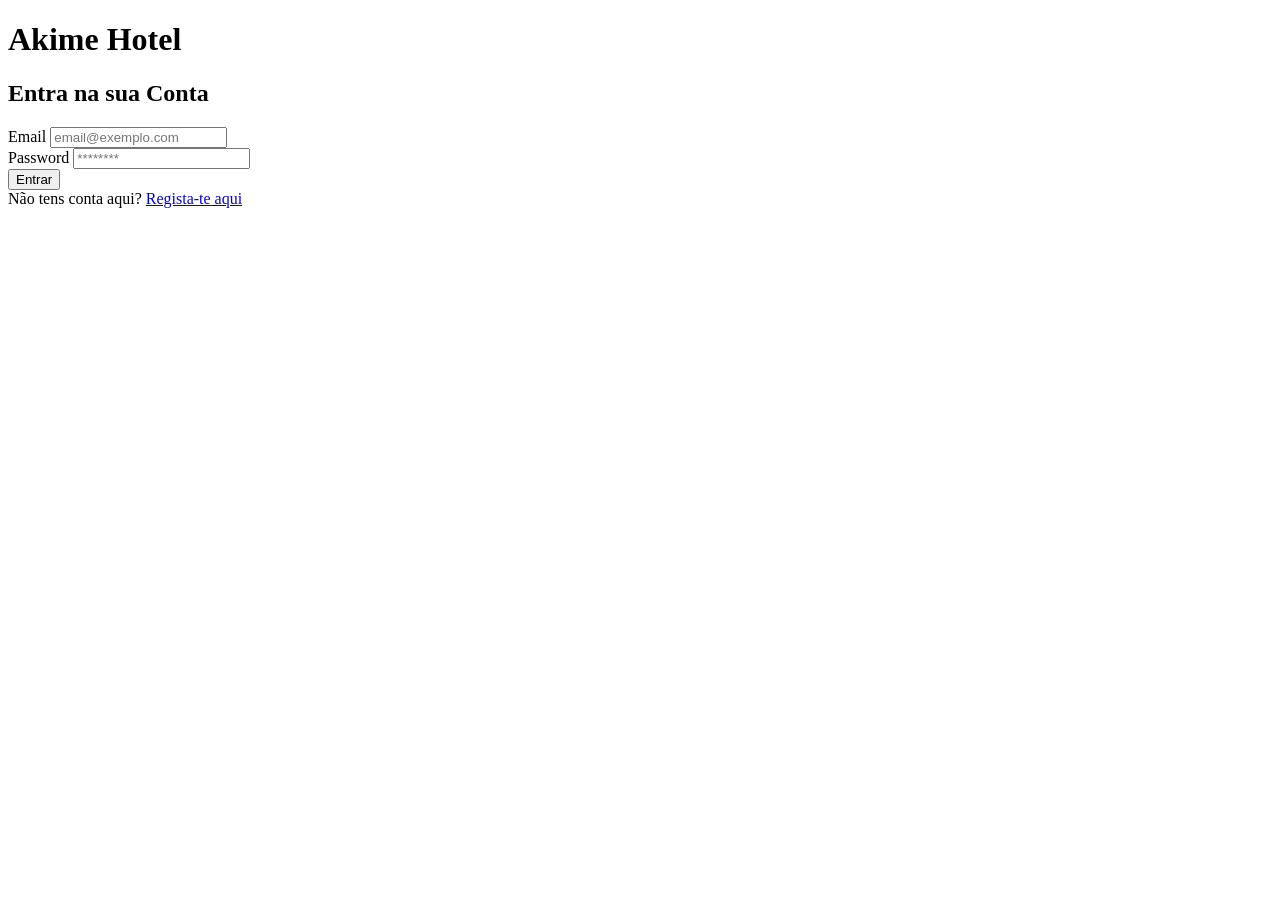
==== ficheiros_de_visualização/login.html @ 495d24aa "Adição de ficheiros de visualização bem como a criação do ficheiro main.js O ficheiro main.js englob" ====
<!DOCTYPE html>
<html lang="pt">
<head>
    <meta charset="UTF-8">
    <meta name="viewport" content="width=device-width, initial-scale=1.0">
    <title>Login</title>
</head>
<body>
    <h1>Akime Hotel</h1>
    <div>
        <h2>Entra na sua Conta </h2>
        <form action="">
            <label for="email">Email</label>
            <input type="email" placeholder="email@exemplo.com" id="email" required>
            <br>
            <label for="password">Password</label>
            <input type="password" placeholder="********" id="password" required>
            <br>

            <button type="submit">Entrar</button>
            <br>
            <span>Não tens conta aqui? <a href="registar.html">Regista-te aqui</a></span>
        </form>
    </div>
</body>
</html>
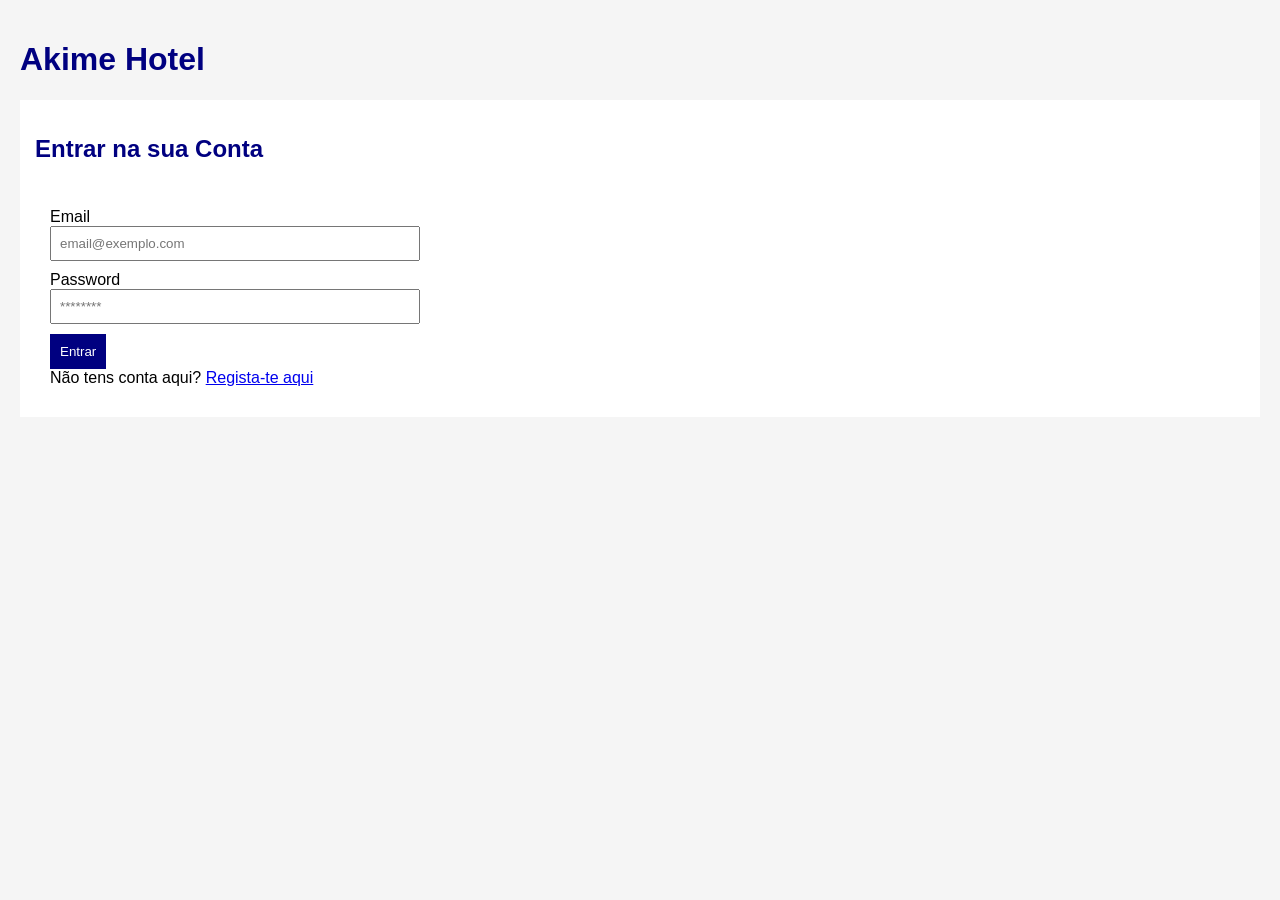
==== commit 0e9d0445: "Teste de visualização de login Sem querer apaguei o botão do registar e estou a mudar a posição dos " ====
--- a/ficheiros_de_visualização/login.html
+++ b/ficheiros_de_visualização/login.html
@@ -4,23 +4,31 @@
     <meta charset="UTF-8">
     <meta name="viewport" content="width=device-width, initial-scale=1.0">
     <title>Login</title>
+    <link rel="stylesheet" href="css/estilo.css">
 </head>
 <body>
+    <div id="pagina">
+        <main class="conteudo">
     <h1>Akime Hotel</h1>
-    <div>
-        <h2>Entra na sua Conta </h2>
-        <form action="">
+
+    <div class="caixa">
+        <h2>Entrar na sua Conta </h2>
+        <form action="atividades/login_processo.php" method="POST" id="login">
             <label for="email">Email</label>
-            <input type="email" placeholder="email@exemplo.com" id="email" required>
+            <input type="email" placeholder="email@exemplo.com" id="email" name="email" required>
             <br>
+
             <label for="password">Password</label>
-            <input type="password" placeholder="********" id="password" required>
+            <input type="password" placeholder="********" id="password" name="password" required>
             <br>
 
             <button type="submit">Entrar</button>
             <br>
-            <span>Não tens conta aqui? <a href="registar.html">Regista-te aqui</a></span>
+
+            <span>Não tens conta aqui? <a href="./registar.php">Regista-te aqui</a></span>
         </form>
+    </div>
+    </main>
     </div>
 </body>
 </html>
--- a/ficheiros_de_visualização/css/estilo.css
+++ b/ficheiros_de_visualização/css/estilo.css
@@ -0,0 +1,111 @@
+body {
+    margin: 0;
+    font-family: Arial, sans-serif;
+    background-color: whitesmoke;
+}
+
+#pagina {
+    display: flex;
+}
+
+.menu {
+    width: 220px;
+    min-height: 100vh;
+    background-color: navy;
+    padding: 15px;
+}
+
+.logo {
+    margin-bottom: 20px;
+}
+
+.logo h2 {
+    color: white;
+    margin: 0;
+}
+
+.menu ul {
+    list-style: none;
+    padding: 0;
+}
+
+.menu li {
+    margin-bottom: 10px;
+}
+
+.menu a {
+    display: block;
+    text-decoration: none;
+    color: white;
+    background-color: blue;
+    padding: 10px;
+}
+
+.menu a:hover {
+    background-color: royalblue;
+}
+
+.conteudo {
+    flex: 1;
+    padding: 20px;
+}
+
+.caixa {
+    background-color: white;
+    padding: 15px;
+    margin-bottom: 20px;
+}
+
+h1 {
+    color: navy;
+}
+
+h2 {
+    color: navy;
+}
+
+form {
+    background-color: white;
+    padding: 15px;
+    width: 350px;
+}
+
+label {
+    display: block;
+    margin-top: 10px;
+}
+
+input {
+    width: 100%;
+    padding: 8px;
+}
+
+select {
+    width: 100%;
+    padding: 8px;
+}
+
+button {
+    background-color: navy;
+    color: white;
+    border: none;
+    padding: 10px;
+    margin-top: 10px;
+}
+
+table {
+    width: 100%;
+    border-collapse: collapse;
+    background-color: white;
+}
+
+th {
+    background-color: navy;
+    color: white;
+    padding: 10px;
+}
+
+td {
+    border: 1px solid gray;
+    padding: 10px;
+}
